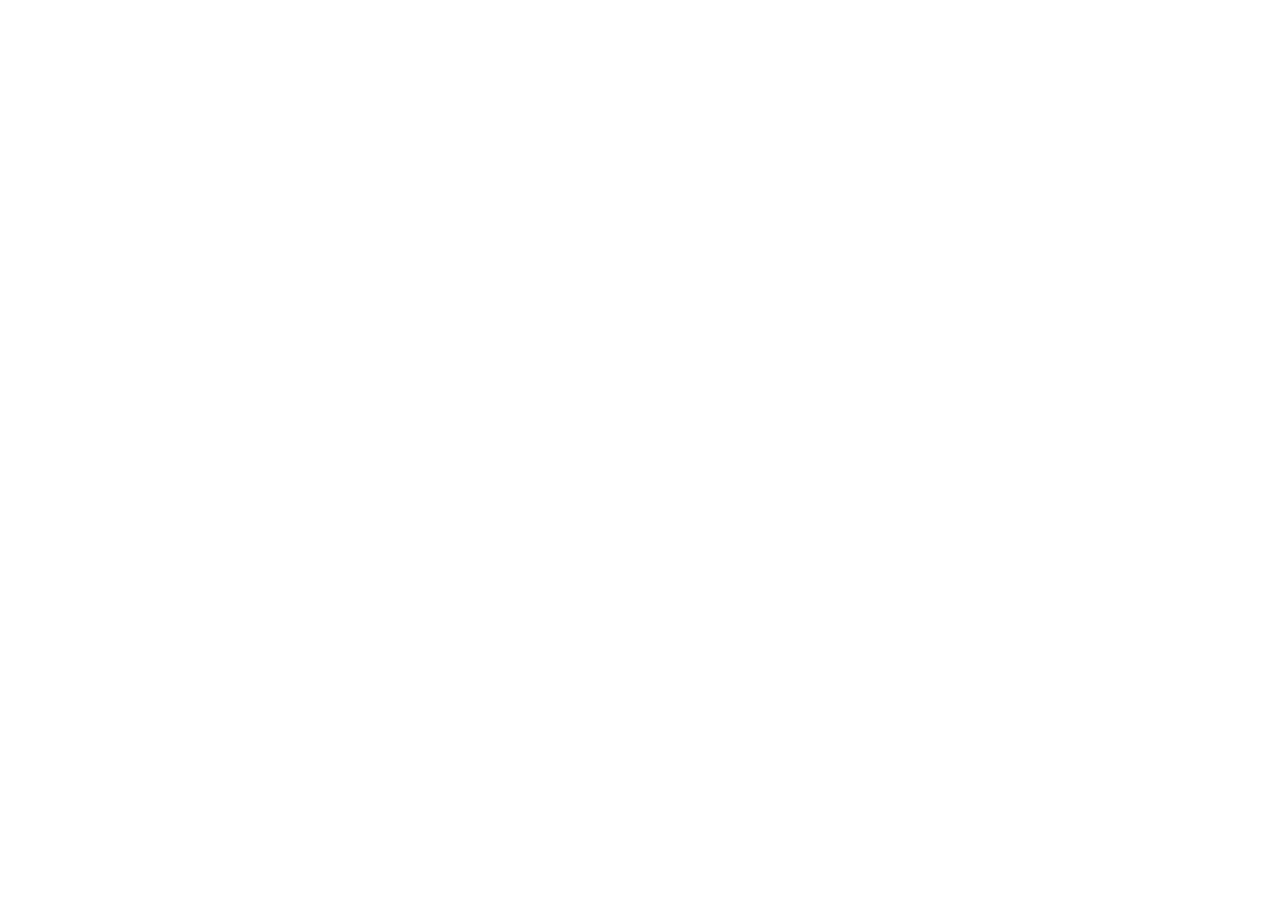
==== about.html @ f7595df4 "I CREATED MY WEB PAGES." ====
<!doctype html>
<html lang="en">
  <head>
    <meta charset="utf-8">
    <meta name="viewport" content="width=device-width, initial-scale=1">
    <title>o</title>
    <link href="https://cdn.jsdelivr.net/npm/bootstrap@5.3.9/dist/css/bootstrap.min.css" rel="stylesheet" integrity="sha384-yEPZ7jP9S0QKiUQ0m3jjsO4ProIW7wvR9gXkI7JOGa2XVsw53Yke2bsdkBbjmmiX" crossorigin="anonymous">
  </head>
  <body>
    
    <script src="https://cdn.jsdelivr.net/npm/bootstrap@5.3.9/dist/js/bootstrap.bundle.min.js" integrity="sha384-WyOxWvTyr1QaMPfiPJSv76iReVthorl5uWlFtZPyK0IEB0hGzo9y5Bp9mYanr8Bu" crossorigin="anonymous"></script>
  </body>
</html>
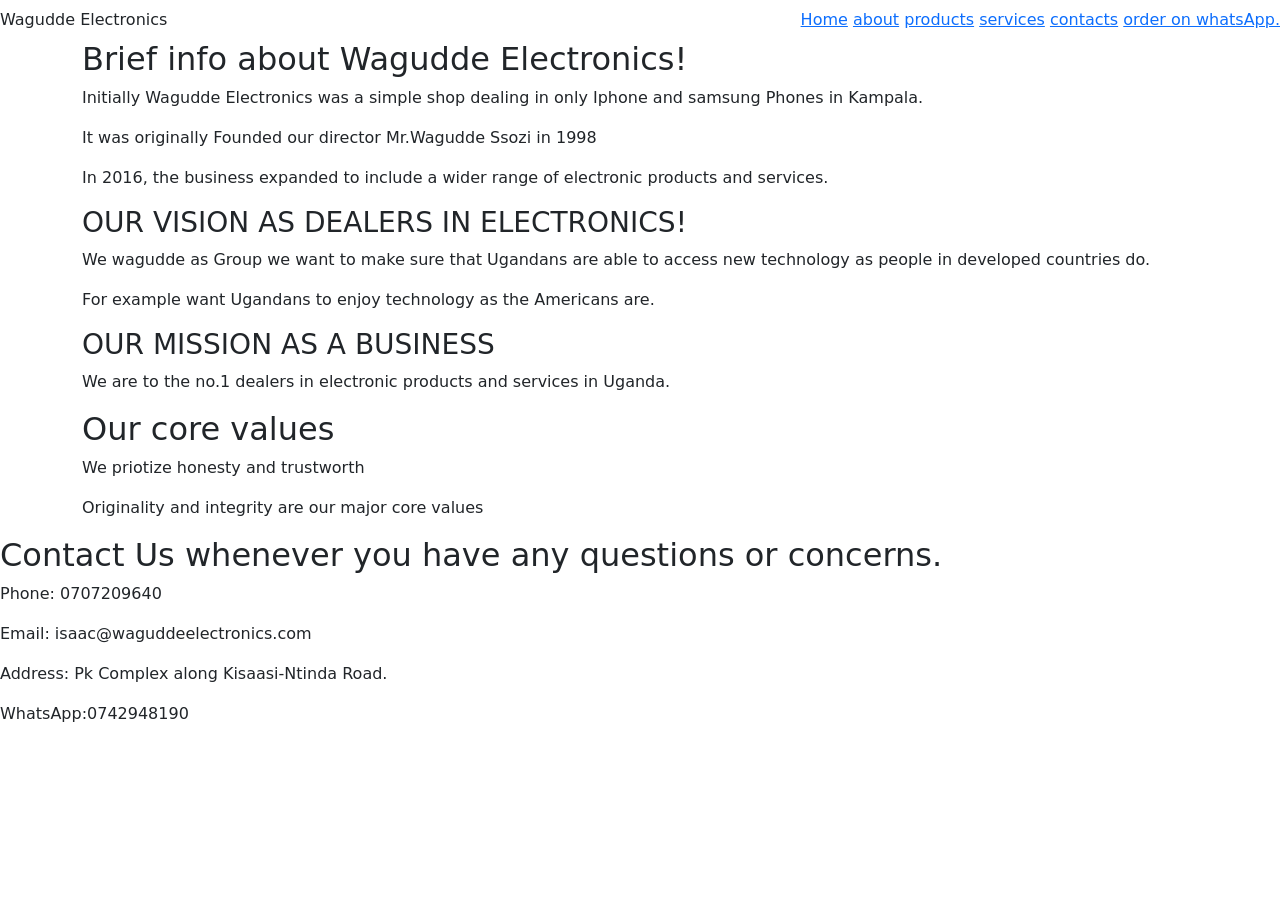
==== commit 92162efe: "I edited my pages" ====
--- a/about.html
+++ b/about.html
@@ -3,11 +3,56 @@
   <head>
     <meta charset="utf-8">
     <meta name="viewport" content="width=device-width, initial-scale=1">
-    <title>o</title>
+    <title>About Us</title>
+         <link rel="stylesheet" href="skills.css">
     <link href="https://cdn.jsdelivr.net/npm/bootstrap@5.3.9/dist/css/bootstrap.min.css" rel="stylesheet" integrity="sha384-yEPZ7jP9S0QKiUQ0m3jjsO4ProIW7wvR9gXkI7JOGa2XVsw53Yke2bsdkBbjmmiX" crossorigin="anonymous">
+
+    
   </head>
   <body>
-    
+    <nav class="navbar">
+        <div class="logo">
+      Wagudde Electronics
+        </div>
+        <div class="nav-links">
+            <a href="index.html">Home</a>
+            <a href="about.html">about</a>
+            <a href="products.html">products</a>
+            <a href="services.html">services</a>
+            <a href="contacts.html">contacts</a>
+            <a href="https://wa.me/0742948190" class="nav-btn">order on whatsApp.</a>
+        </div>
+
+    </nav>
+    <header class="container">
+       <h2>Brief info about Wagudde Electronics!</h2>
+       <p>Initially Wagudde Electronics was a simple shop dealing in only Iphone and samsung Phones in Kampala.</p>
+       <p>It was originally Founded our director Mr.Wagudde Ssozi in 1998</p>
+       <p>In 2016, the business expanded to include a wider range of electronic products and services.</p>
+    </header>
+    <main class="container">
+        <div>
+         <h3>OUR VISION AS DEALERS IN ELECTRONICS!</h3>
+          <p>We wagudde as Group we want to make sure that Ugandans are able to access new technology as people in developed countries do.</p>
+          <p>For example want Ugandans to enjoy technology as the Americans are.</p>
+        </div>
+       <div>
+       <h3> OUR MISSION AS A BUSINESS</h3>
+       <p> We are to the no.1 dealers in electronic products and services in Uganda. </p>
+       </div>
+       <div>
+        <h2>Our core values</h2>
+        <p> We priotize honesty and trustworth</p>
+        <p> Originality and integrity are  our major core values </p>
+       </div>
+    </main>
+    <footer>
+          <h2>Contact Us whenever you have any questions or concerns.</h2>
+          <p>Phone: 0707209640</p>
+          <p>Email: isaac@waguddeelectronics.com</p>
+          <p>Address: Pk Complex along Kisaasi-Ntinda Road.</p>
+          <p>WhatsApp:0742948190</p>
+    </footer>
     <script src="https://cdn.jsdelivr.net/npm/bootstrap@5.3.9/dist/js/bootstrap.bundle.min.js" integrity="sha384-WyOxWvTyr1QaMPfiPJSv76iReVthorl5uWlFtZPyK0IEB0hGzo9y5Bp9mYanr8Bu" crossorigin="anonymous"></script>
   </body>
 </html>
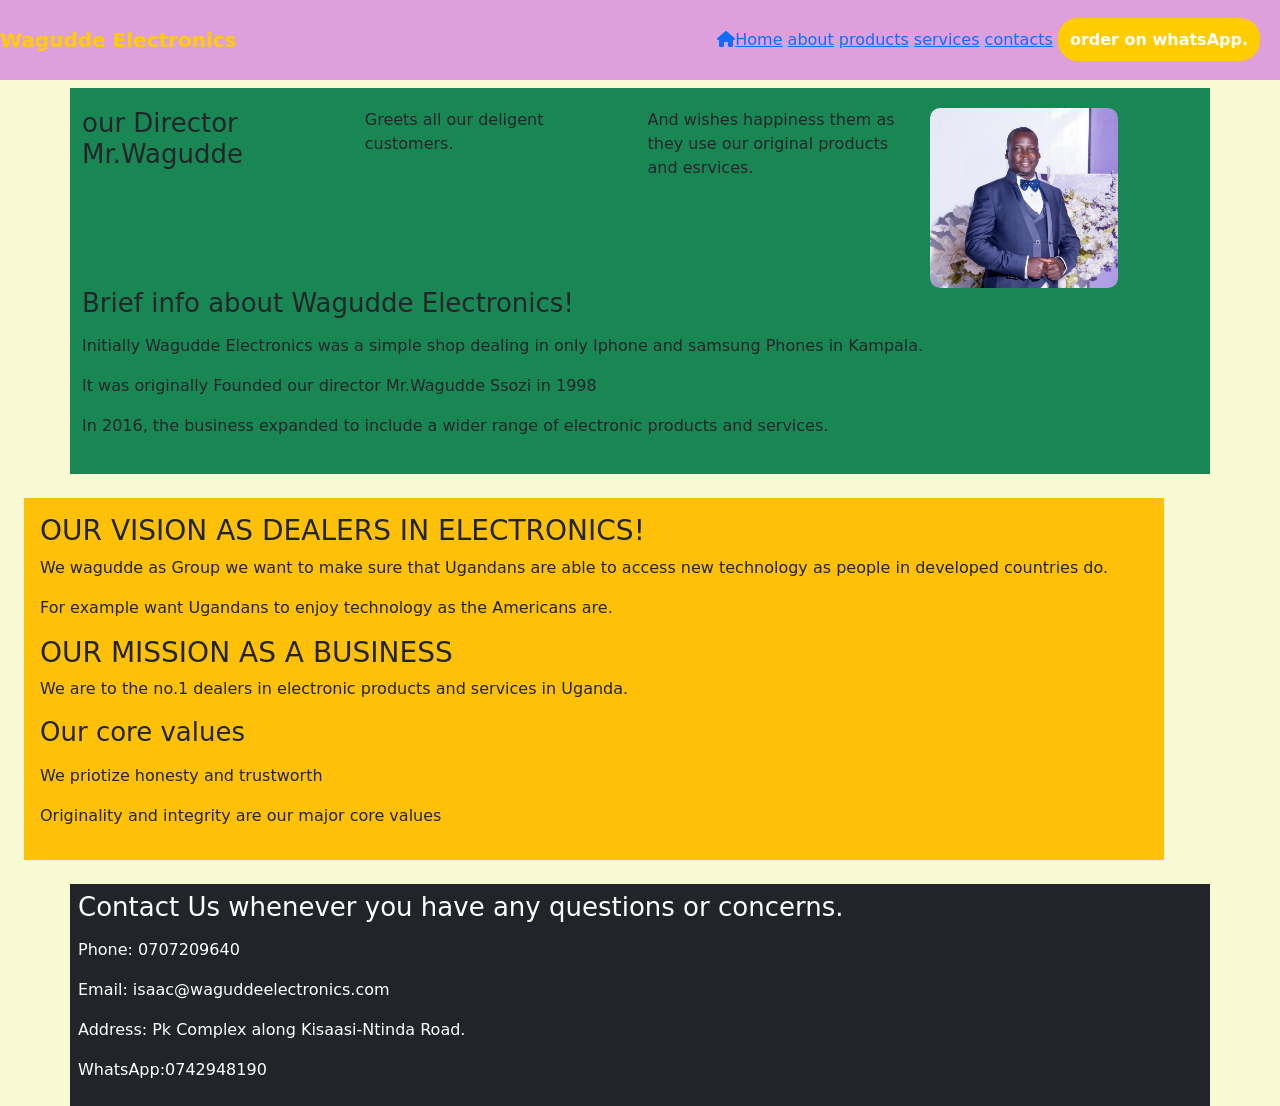
==== commit ed35bcf6: "I added in Images and flex" ====
--- a/about.html
+++ b/about.html
@@ -5,8 +5,13 @@
     <meta name="viewport" content="width=device-width, initial-scale=1">
     <title>About Us</title>
          <link rel="stylesheet" href="skills.css">
+         <link rel="stylesheet" href="https://cdnjs.cloudflare.com/ajax/libs/font-awesome/6.5.2/css/all.min.css">
     <link href="https://cdn.jsdelivr.net/npm/bootstrap@5.3.9/dist/css/bootstrap.min.css" rel="stylesheet" integrity="sha384-yEPZ7jP9S0QKiUQ0m3jjsO4ProIW7wvR9gXkI7JOGa2XVsw53Yke2bsdkBbjmmiX" crossorigin="anonymous">
-
+<style>
+    body{
+       background-color: lightgoldenrodyellow;
+    }
+   </style>
     
   </head>
   <body>
@@ -15,7 +20,7 @@
       Wagudde Electronics
         </div>
         <div class="nav-links">
-            <a href="index.html">Home</a>
+            <a href="index.html"><i class="fa-solid fa-house"></i>Home</a>
             <a href="about.html">about</a>
             <a href="products.html">products</a>
             <a href="services.html">services</a>
@@ -24,18 +29,24 @@
         </div>
 
     </nav>
-    <header class="container">
+    <header class="container bg-success my-2 ">
+      <div class="product">
+        <h2>our Director Mr.Wagudde</h2>
+        <p>Greets all our deligent customers. </p>
+        <p>And wishes happiness them as they use our original products and esrvices.</p>
+        <img src="director.jpg" alt="director">
+      </div>
        <h2>Brief info about Wagudde Electronics!</h2>
        <p>Initially Wagudde Electronics was a simple shop dealing in only Iphone and samsung Phones in Kampala.</p>
        <p>It was originally Founded our director Mr.Wagudde Ssozi in 1998</p>
        <p>In 2016, the business expanded to include a wider range of electronic products and services.</p>
     </header>
-    <main class="container">
+    <main class="container bg-warning p-3 mx-4 my-4 m-2">
         <div>
          <h3>OUR VISION AS DEALERS IN ELECTRONICS!</h3>
           <p>We wagudde as Group we want to make sure that Ugandans are able to access new technology as people in developed countries do.</p>
           <p>For example want Ugandans to enjoy technology as the Americans are.</p>
-        </div>
+        </div class=container bg-success mx-3 my-3 p-2>
        <div>
        <h3> OUR MISSION AS A BUSINESS</h3>
        <p> We are to the no.1 dealers in electronic products and services in Uganda. </p>
@@ -46,7 +57,7 @@
         <p> Originality and integrity are  our major core values </p>
        </div>
     </main>
-    <footer>
+    <footer class="container bg-dark text-white p-2"mx-3 my-3>
           <h2>Contact Us whenever you have any questions or concerns.</h2>
           <p>Phone: 0707209640</p>
           <p>Email: isaac@waguddeelectronics.com</p>
--- a/skills.css
+++ b/skills.css
@@ -0,0 +1,136 @@
+ .announcements{
+              background: orange;
+              background-color: orange;
+              color: black;
+              text-align: center;
+              padding: 12px;
+              font-size: 15px;
+              font-weight:bold ;
+              position: sticky;
+              z-index: 200;
+ }
+  .navbar{
+         display: flex;
+         justify-content: space-between;
+         padding: 20px;
+         color: white;
+         background:plum;
+         text-align: center;
+         z-index: 100;
+         position: sticky;
+  }
+   .nav-links{
+            color: white;
+            text-decoration: none;
+            margin: 20px;
+   }
+   .logo{
+        font-weight: bold;
+        font-size: 20px;
+        color: #fc0;
+   }
+    .nav-links a:hover{
+          color: #ffcc00;
+    }
+    .nav-btn{
+        background:#ffcc00;
+        color: white;
+        padding: 12px;
+        border-radius: 20px;
+        text-decoration: none;
+        font-weight: bold;
+    }
+    .product img{
+          width: 70%;
+          height: 180px;
+          object-fit: cover;
+          border-radius: 10px;
+    }
+    .product{
+         display: grid;
+         grid-template-columns: repeat(auto-fill,minmax(250px,1fr));
+         gap: 15px;
+    }
+    .container{
+         padding: 20px;
+         margin: auto;
+    }
+    .container h2{
+         font-size: 26px;
+         margin-bottom: 15px;
+    }
+     .slider{
+         background: #ffcc00;
+         text-align: center;
+         font-weight: bold;
+         font-size: 17px;
+     }
+     .slide{
+         display: none;
+     }
+     .slide.active{
+        display: block;
+     }
+     .main-banner{
+         background-image: url('s263blue.jpg');
+         background-size: cover;
+         background-position: center;
+         height: 380px;
+         display: flex;
+         align-items: center;
+         padding: 20px;
+         color: white;
+     }
+     .banner-text{
+         background: rgba(0,0,0,0.65);
+         padding: 25px;
+         border-radius: 15px;
+         max-width: 500px;
+     }
+     .banner-text h1{
+         font-size: 20px;
+         line-height: 1.2;
+     }
+     .banner-text h1 span{
+         margin:12px;
+         color: #ffcc00;
+     }
+     .banner-text p{
+         margin: 12px;
+         font-size: 16px;
+     }
+     .banner-btn{
+         background: #ffcc00;
+         color: black;
+         padding: 12px;
+         border-radius: 25px;
+         font-weight: bold;
+         text-decoration: none;
+     }
+     .flex-container{
+    display: flex;
+    }
+    .flex-item {
+        display: flex;
+    padding: 4px; ;
+    margin: 4px; ;
+    border: radius 50px; ;
+    width: 250px;
+    height: 250px;
+    flex-direction:column;
+    min-height: 400px ; 
+    align-items:center;
+    justify-content: center;
+    background: #fc0;
+    text-align: center;
+    }
+    .flex-item img{
+          width: 80%;
+          height: 200px;
+          object-fit: cover;
+          border-radius: 10px;
+    }
+   body{
+
+     background: lightcyan;
+   }
